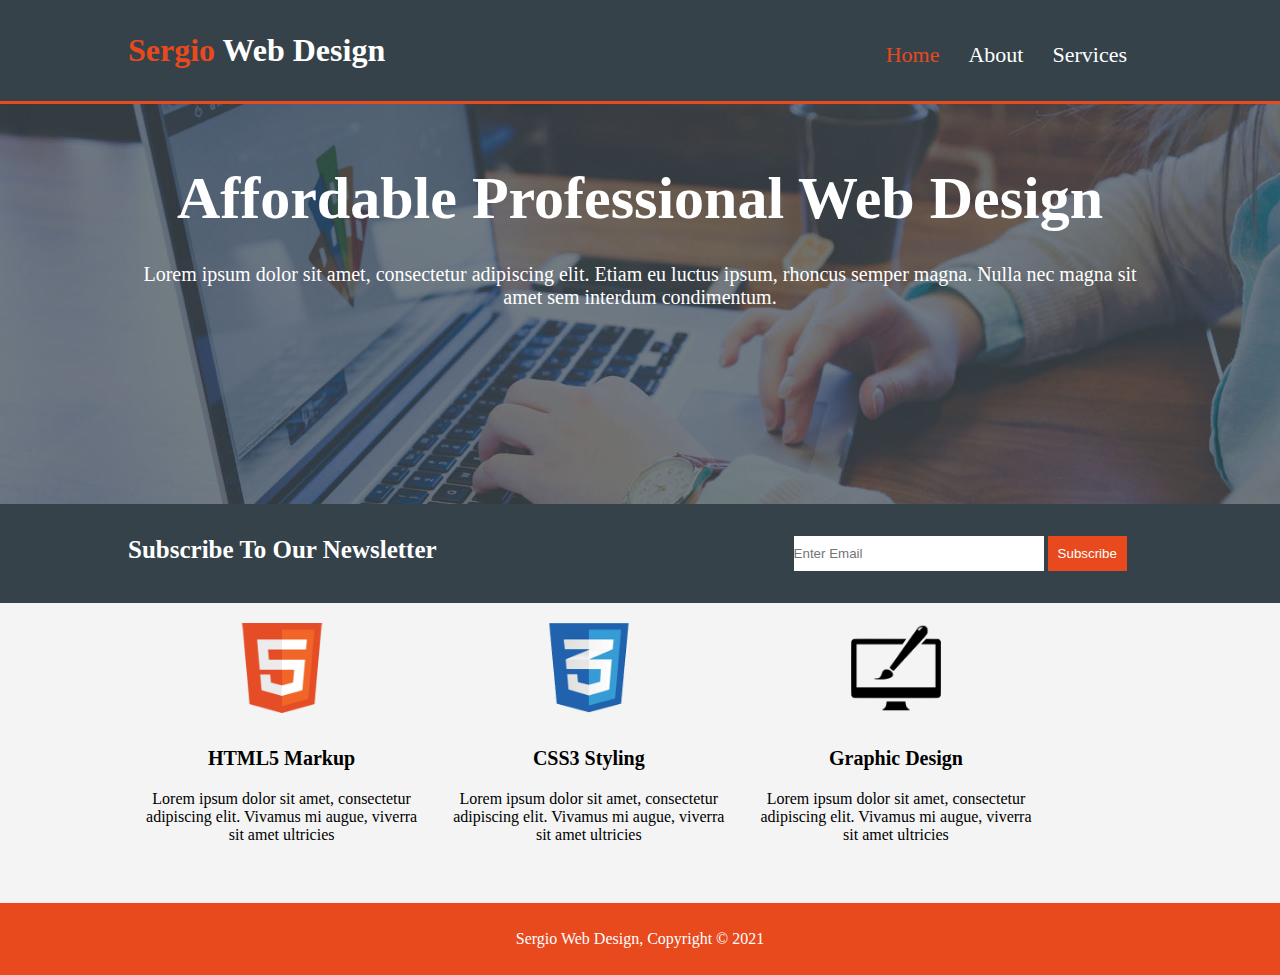
==== 1_Lesson Notes/7_CSS/index.html @ 8c959dc8 "IT_Course_2021 klasörü oluşturuldu" ====
<!DOCTYPE html>
<html lang="en">
  <head>
    <meta charset="utf-8">
    <meta name="viewport" content="width=device-width, initial-scale=1.0">
    <meta name="description" content="Affordable and professional web design">
    <meta name="keywords" content="web design, affordable web design, professional web design">
    <meta name="author" content="Sergio Taco">
    <title>Sergio Web Design | Welcome</title>
    <link rel="stylesheet" type="text/css" href="css/style.css">
  </head>
  <body>
    <header>
      <div class="container">
        <h1><span id="sergio">Sergio</span> Web Design</h1>
        <nav>
          <ul>
            <li class="current"><a href="index.html">Home</a></li>
            <li><a href="about.html">About</a></li>
            <li><a href="services.html">Services</a></li>
          </ul>
        </nav>
      </div>
    </header>
    <section class="showcase">
      <div class="container">
        <h1>Affordable Professional Web Design</h1>
        <p>Lorem ipsum dolor sit amet, consectetur adipiscing elit. Etiam eu luctus ipsum, rhoncus semper magna. Nulla nec magna sit amet sem interdum condimentum.</p>
      </div>
    </section>
    <aside class="newsletter">
      <div class="container">
        <p>Subscribe To Our Newsletter</p>
        <form>
          <input for="email" type="email" placeholder="Enter Email">
          <button type="submit" id="email">Subscribe</button>
        </form>
      </div>
    </aside>
    <section class="boxes">
      <div class="container">
        <div class="box">
          <img src="images\logo_html.png" width="90" height="90" alt="HTML5 Markup Logo">
          <h3>HTML5 Markup</h3>
          <p>Lorem ipsum dolor sit amet, consectetur adipiscing elit. Vivamus mi augue, viverra sit amet ultricies</p>
        </div>
        <div class="box">
          <img src="images\logo_css.png" width="90" height="90" alt="CSS3 Styling Logo">
          <h3>CSS3 Styling</h3>
          <p>Lorem ipsum dolor sit amet, consectetur adipiscing elit. Vivamus mi augue, viverra sit amet ultricies</p>
        </div>
        <div class="box">
          <img src="images\logo_brush.png" width="90" height="90" alt="Graphic Design Logo">
          <h3>Graphic Design</h3>
          <p>Lorem ipsum dolor sit amet, consectetur adipiscing elit. Vivamus mi augue, viverra sit amet ultricies</p>
        </div>
      </div>
    </section>
    <div style="clear:both"></div>
    <footer>
      <p>Sergio Web Design, Copyright &copy; 2021</p>
    </footer>
  </body>
</html>
---- 1_Lesson Notes/7_CSS/css/style.css ----
/*Global Style */

* {
  margin: 0;
  padding: 0;
}
.container {
  width: 80%;
  margin:auto;
  overflow:hidden;
}

/*Header Style*/
header {
  margin:0;
  padding: 32px 0px;
  color: #ffffff;
  background-color: #35424a;
  border-bottom:#e8491d 3px solid;
}
#sergio {
  color:#e8491d;
}
header h1 {
  float:left;
  font-size: 32px;
  font-weight: bold;
}
header nav {
  float: right;
  padding-top: 10px;
}
li  {
  display:inline;
  padding-right: 25px;
}
li a {
  font-size: 22px;
  color: #ffffff;
  text-decoration: none;
}
.current a{
  color:#e8491d;
}
a:hover{
  color:#e8491d;
}

/*ShowCase Area Style*/
.showcase {
  text-align: center;
  color:#ffffff;
  height: 400px;
  background-image:url(../images/showcase.jpg);
  background-repeat: no-repeat;
  background-position:center;
  background-size: cover;
}
.showcase h1 {
  padding: 60px 0 20px 0;
  font-size: 60px;
}
.showcase p {
  padding: 10px;
  font-size: 20px;
}

/*Newsletter Area Style*/
.newsletter {
  padding: 32px 0;
  background:#35424a;
  color:#ffffff;
}
.newsletter p {
  font-weight: bold;
  font-size: 25px;
  float: left;
  width: 65%;
}
input{
  width: 250px;
  border: 0;
  padding: 10px 0px;
}
button {
  border: 0;
  padding: 10px;
  color:#ffffff;
  background:#e8491d;
}
.boxes {
  background:#f4f4f4;
}
.box {
  height: 300px;
  width: 30%;
  float:left;
  text-align: center;
}
.box img {
  padding: 20px 0;
}
.box h3 {
  font-size: 20px;
  padding: 10px 0;
}
.box p {
  padding: 10px 10px;
}
#main-col {
  background:#f4f4f4;
}

/*About Page Style*/
.about {
  float:left;
  width: 65%;
  padding:20px 0px;
}
.about h2 {
  font-size: 20px;
  padding: 10px 0px;
}
.about p {
  font-size: 17px;
  padding: 10px 0px;
  line-height: 23px;
}
#whatwedo {
  margin-top: 15px;
  padding: 25px 10px;
  float: right;
  width: 30%;
  color: #ffffff;
  background-color: #35424a;
}
#whatwedo h3 {
  font-size: 20px;
  padding: 15px 10px;
}
#whatwedo p {
  line-height: 23px;
  font-size: 17px;
  padding: 10px 10px;
}
#whatwedo input {
  width: 300px;
  margin: 5px 0px;
}
#button {
  width: 70px;
  margin-top: 10px;
}

.services {
  float:left;
  width: 65%;
  padding:20px 0px;
}
.services h2 {
  font-size: 21px;
  padding: 10px 0px;
}
.serv-list {
  margin-bottom: 5px;
  background:#e6e6e6;
  padding: 20px;
  border: 1px solid darkgray;
}
.serv-list h3 {
  font-size: 18px;
  font-weight: bold;
  padding: 15px 0px;
}
.serv-list p {
  font-size: 17px;
  padding: 7px 0px;
  line-height: 24px;
}

/*Footer Style */
footer {
  padding: 27px;
  text-align: center;
  font-size: 16px;
  background-color:#e8491d;
  color: #ffffff;
}

/*Media Queries*/

@media(max-width: 768px){
  
  header h1, nav {
    float: none;
    text-align: center;
    width: 100%;
  }
  li {
    padding-right: 10px;
  }
  .showcase h1 {
    padding: 60px 0 20px 0;
    font-size: 35px;
  }
  .showcase p {
    padding: 10px;
  }
  .newsletter p {
    padding: 10px 0px;
    text-align: center;
    font-size: 20px;
    float: none;
    width: 100%;
  }
  input{
    width: 100%;
    margin: 10px 0px;
  }
  button {
    width: 100%;
  }
  .box {
    height: 300px;
    width: 100%;
    float:none;
    text-align: center;
  }
  .about {
    float:none;
    width: 100%;
    padding:20px 0px;
    text-align: center;
  }
  .about p {
    font-size: 16px;
    padding: 10px 10px;
    line-height: 20px;
  }
  #whatwedo {
    text-align: center;
    margin-top: 15px;
    padding: 25px 5px;
    float: none;
    width: 100%;
  }
  #whatwedo input {
    width: 100%;
    margin: 5px 0px;
  }
  #button {
    width: 100%;
    margin-top: 10px;
  }
  .services {
    text-align: center;
    float:none;
    width: 100%;
    padding:20px 0px;
  }
}
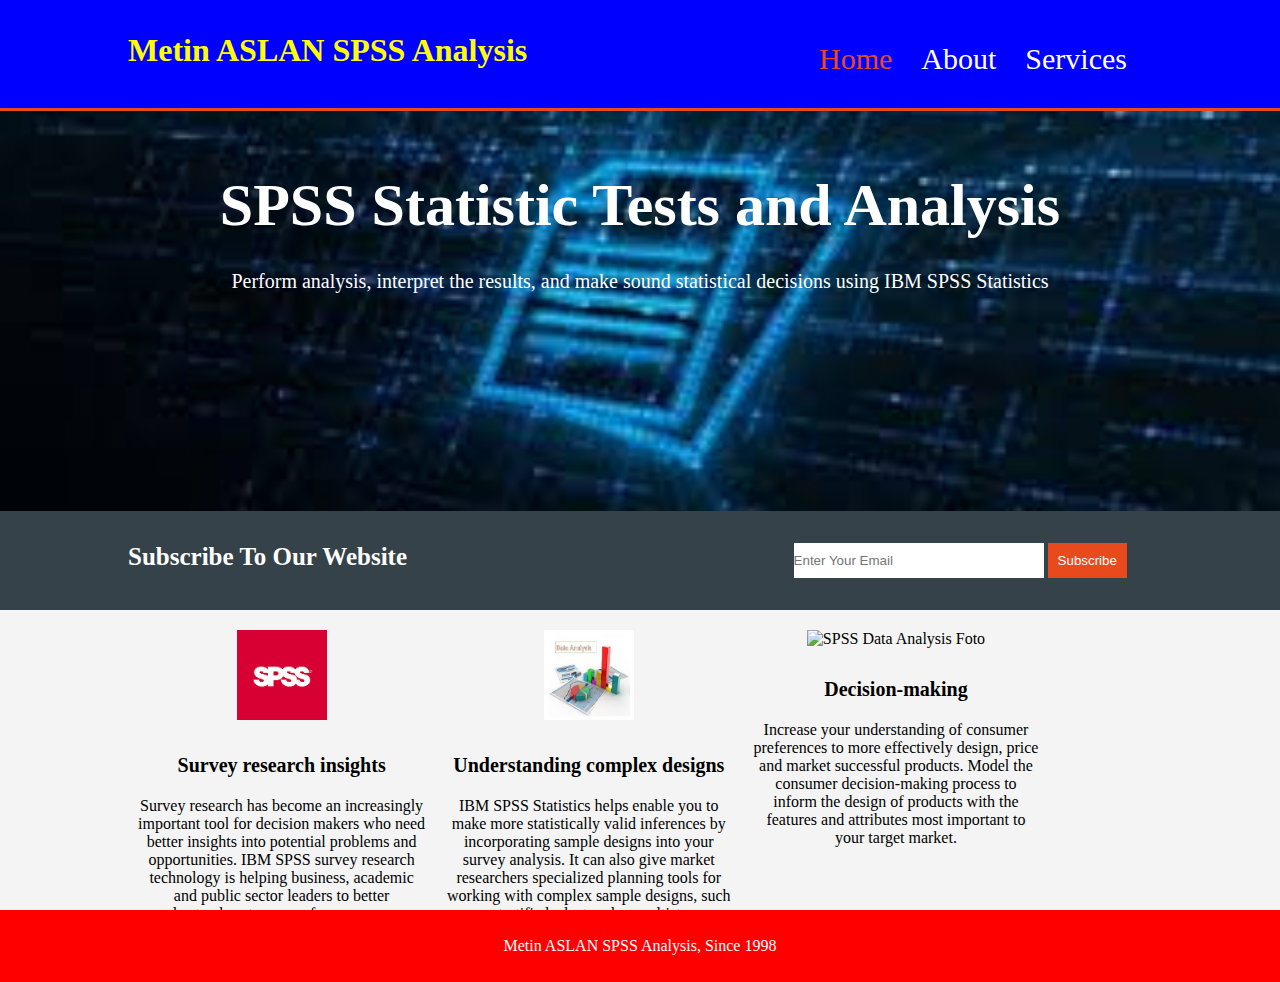
==== commit f83995fa: "Düzenleme" ====
--- a/1_Lesson Notes/7_CSS/index.html
+++ b/1_Lesson Notes/7_CSS/index.html
@@ -3,36 +3,37 @@
   <head>
     <meta charset="utf-8">
     <meta name="viewport" content="width=device-width, initial-scale=1.0">
-    <meta name="description" content="Affordable and professional web design">
-    <meta name="keywords" content="web design, affordable web design, professional web design">
-    <meta name="author" content="Sergio Taco">
-    <title>Sergio Web Design | Welcome</title>
+    <meta name="description" content="SPSS">
+    <meta name="keywords" content="SPSS, Analysis">
+    <meta name="author" content="Metin ASLAN">
+    <title>Metin ASLAN SPSS Analysis | Welcome </title>
     <link rel="stylesheet" type="text/css" href="css/style.css">
+    <link href="https://fonts.googleapis.com/css2?family=Architects+Daughter&display=swap" rel="stylesheet">
   </head>
   <body>
     <header>
       <div class="container">
-        <h1><span id="sergio">Sergio</span> Web Design</h1>
+        <h1><span id="metin">Metin ASLAN SPSS Analysis</span> </h1>
         <nav>
-          <ul>
+          <ol>
             <li class="current"><a href="index.html">Home</a></li>
             <li><a href="about.html">About</a></li>
             <li><a href="services.html">Services</a></li>
-          </ul>
+          </ol>
         </nav>
       </div>
     </header>
     <section class="showcase">
       <div class="container">
-        <h1>Affordable Professional Web Design</h1>
-        <p>Lorem ipsum dolor sit amet, consectetur adipiscing elit. Etiam eu luctus ipsum, rhoncus semper magna. Nulla nec magna sit amet sem interdum condimentum.</p>
+        <h1>SPSS Statistic Tests and Analysis</h1>
+        <p>Perform analysis, interpret the results, and make sound statistical decisions using IBM SPSS Statistics</p>
       </div>
     </section>
     <aside class="newsletter">
       <div class="container">
-        <p>Subscribe To Our Newsletter</p>
+        <p>Subscribe To Our Website</p>
         <form>
-          <input for="email" type="email" placeholder="Enter Email">
+          <input for="email" type="email" placeholder="Enter Your Email">
           <button type="submit" id="email">Subscribe</button>
         </form>
       </div>
@@ -40,25 +41,25 @@
     <section class="boxes">
       <div class="container">
         <div class="box">
-          <img src="images\logo_html.png" width="90" height="90" alt="HTML5 Markup Logo">
-          <h3>HTML5 Markup</h3>
-          <p>Lorem ipsum dolor sit amet, consectetur adipiscing elit. Vivamus mi augue, viverra sit amet ultricies</p>
+          <img src="images\spss1.png" width="90" height="90" alt="SPSS General Foto">
+          <h3>Survey research insights</h3>
+          <p>Survey research has become an increasingly important tool for decision makers who need better insights into potential problems and opportunities. IBM SPSS survey research technology is helping business, academic and public sector leaders to better understand customer preferences, assess employee satisfaction and identify market opportunities.</p>
         </div>
         <div class="box">
-          <img src="images\logo_css.png" width="90" height="90" alt="CSS3 Styling Logo">
-          <h3>CSS3 Styling</h3>
-          <p>Lorem ipsum dolor sit amet, consectetur adipiscing elit. Vivamus mi augue, viverra sit amet ultricies</p>
+          <img src="images\spss2.jfif" width="90" height="90" alt="SPSS Data Analysis Foto">
+          <h3>Understanding complex designs</h3>
+          <p>IBM SPSS Statistics helps enable you to make more statistically valid inferences by incorporating sample designs into your survey analysis. It can also give market researchers specialized planning tools for working with complex sample designs, such as stratified, clustered or multistage sampling.</p>
         </div>
         <div class="box">
-          <img src="images\logo_brush.png" width="90" height="90" alt="Graphic Design Logo">
-          <h3>Graphic Design</h3>
-          <p>Lorem ipsum dolor sit amet, consectetur adipiscing elit. Vivamus mi augue, viverra sit amet ultricies</p>
+          <img src="images\spss3.jfif" width="90" height="90" alt="SPSS Data Analysis Foto">
+          <h3>Decision-making</h3>
+          <p>Increase your understanding of consumer preferences to more effectively design, price and market successful products. Model the consumer decision-making process to inform the design of products with the features and attributes most important to your target market.</p>
         </div>
       </div>
     </section>
     <div style="clear:both"></div>
     <footer>
-      <p>Sergio Web Design, Copyright &copy; 2021</p>
+      <p>Metin ASLAN SPSS Analysis, Since 1998</p>
     </footer>
   </body>
 </html>--- a/1_Lesson Notes/7_CSS/css/style.css
+++ b/1_Lesson Notes/7_CSS/css/style.css
@@ -14,12 +14,12 @@
 header {
   margin:0;
   padding: 32px 0px;
-  color: #ffffff;
-  background-color: #35424a;
+  color: white;
+  background-color: blue;
   border-bottom:#e8491d 3px solid;
 }
-#sergio {
-  color:#e8491d;
+#metin {
+  color:yellow;
 }
 header h1 {
   float:left;
@@ -35,7 +35,7 @@
   padding-right: 25px;
 }
 li a {
-  font-size: 22px;
+  font-size: 30px;
   color: #ffffff;
   text-decoration: none;
 }
@@ -51,7 +51,7 @@
   text-align: center;
   color:#ffffff;
   height: 400px;
-  background-image:url(../images/showcase.jpg);
+  background-image:url(../images/showcase.jfif);
   background-repeat: no-repeat;
   background-position:center;
   background-size: cover;
@@ -108,7 +108,8 @@
   padding: 10px 10px;
 }
 #main-col {
-  background:#f4f4f4;
+  color: white;
+  background-image:url(../images/showcase.jfif);
 }
 
 /*About Page Style*/
@@ -126,7 +127,7 @@
   padding: 10px 0px;
   line-height: 23px;
 }
-#whatwedo {
+#WhichAnalysis {
   margin-top: 15px;
   padding: 25px 10px;
   float: right;
@@ -134,16 +135,16 @@
   color: #ffffff;
   background-color: #35424a;
 }
-#whatwedo h3 {
+#WhichAnalysis h3 {
   font-size: 20px;
   padding: 15px 10px;
 }
-#whatwedo p {
+#WhichAnalysis p {
   line-height: 23px;
   font-size: 17px;
   padding: 10px 10px;
 }
-#whatwedo input {
+#WhichAnalysis input {
   width: 300px;
   margin: 5px 0px;
 }
@@ -165,6 +166,7 @@
   margin-bottom: 5px;
   background:#e6e6e6;
   padding: 20px;
+  color: black;
   border: 1px solid darkgray;
 }
 .serv-list h3 {
@@ -183,7 +185,7 @@
   padding: 27px;
   text-align: center;
   font-size: 16px;
-  background-color:#e8491d;
+  background-color:red;
   color: #ffffff;
 }
 
@@ -207,9 +209,9 @@
     padding: 10px;
   }
   .newsletter p {
-    padding: 10px 0px;
-    text-align: center;
-    font-size: 20px;
+    padding: 20px 0px;
+    text-align: center;
+    font-size: 30px;
     float: none;
     width: 100%;
   }
@@ -237,14 +239,14 @@
     padding: 10px 10px;
     line-height: 20px;
   }
-  #whatwedo {
+  #WhichAnalysis {
     text-align: center;
     margin-top: 15px;
     padding: 25px 5px;
     float: none;
     width: 100%;
   }
-  #whatwedo input {
+  #WhichAnalysis input {
     width: 100%;
     margin: 5px 0px;
   }
